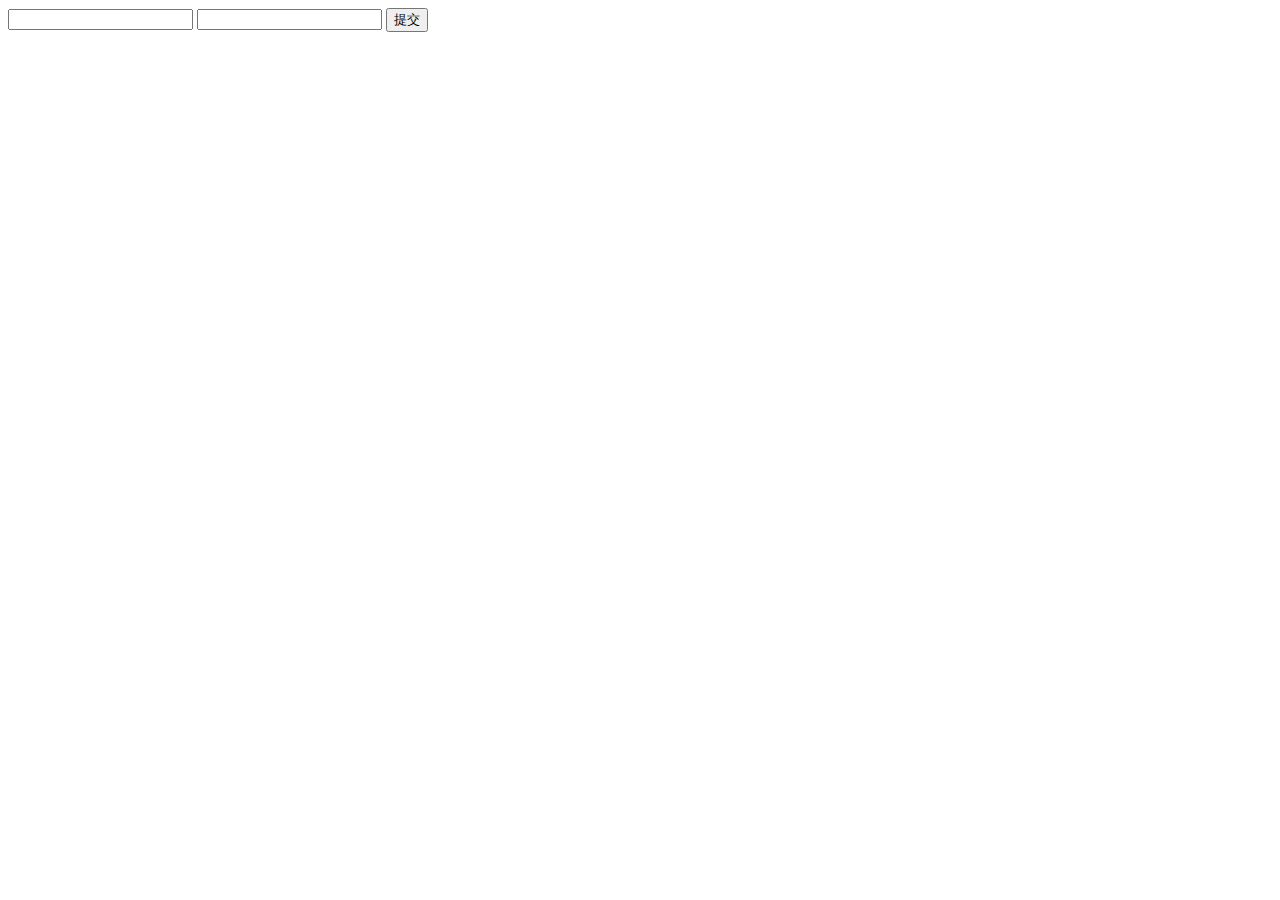
==== src/main/resources/templates/login.html @ e9bdf92e "添加SpringSecurity依赖" ====
<!DOCTYPE html>
<html lang="en">
<head>
    <meta charset="UTF-8">
    <title>Title</title>
</head>
<body>
    <form action="/loginCheck" method="post">
        <input name="username" type="text"/>
        <input name="password" type="password">
        <input type="submit" value="提交">
    </form>
</body>
</html>
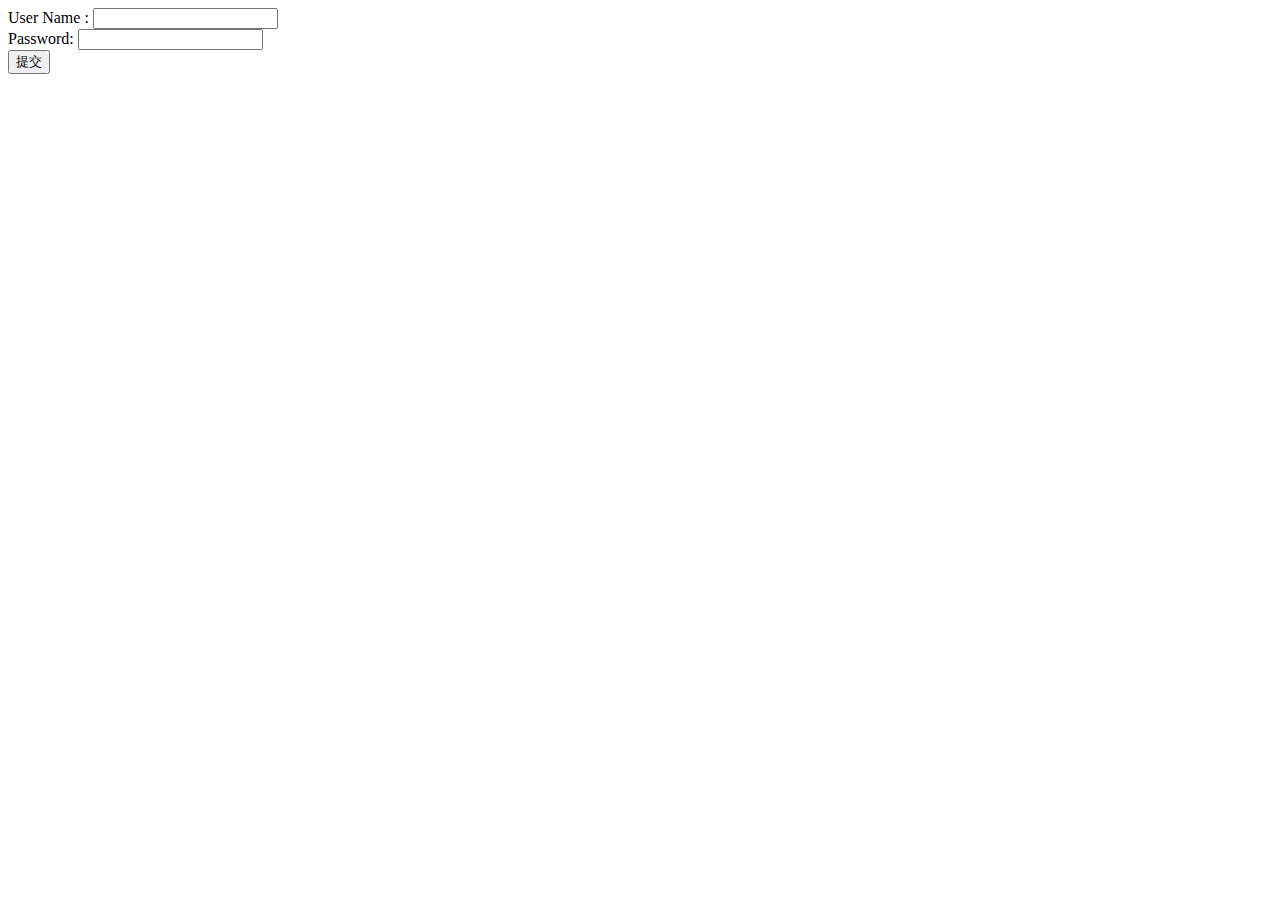
==== commit f3bee22c: "更新视图/职责/菜单相关DAO操作" ====
--- a/src/main/resources/templates/login.html
+++ b/src/main/resources/templates/login.html
@@ -2,13 +2,20 @@
 <html lang="en">
 <head>
     <meta charset="UTF-8">
-    <title>Title</title>
+    <title>登录</title>
 </head>
 <body>
-    <form action="/loginCheck" method="post">
-        <input name="username" type="text"/>
-        <input name="password" type="password">
-        <input type="submit" value="提交">
+
+    <form action = "/j_spring_security_check" method = "post">
+        <div>
+            <label> User Name : <input type = "text" name = "username"/> </label>
+        </div>
+        <div>
+            <label> Password: <input type = "password" name = "password"/> </label>
+        </div>
+        <div>
+            <input type = "submit" value = "提交"/>
+        </div>
     </form>
 </body>
 </html>